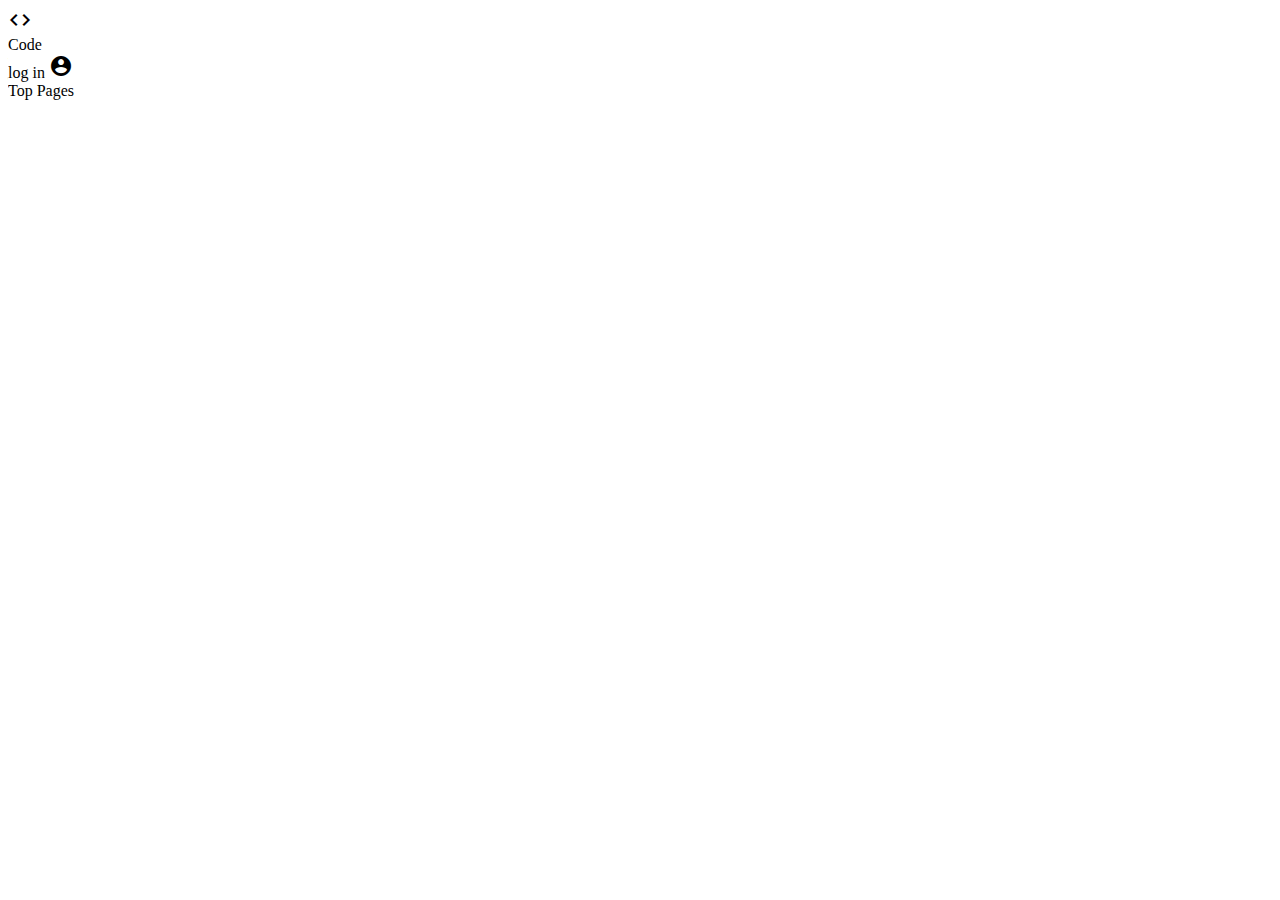
==== src/web/index.html @ 80d1af94 "Push Update 02/05/2021, 21:12:35" ====
<!DOCTYPE html>
<html>
	<head>
		<meta charset="utf-8">
		<title>(GAME NAME)</title>
		<script type="text/javascript" src="/js/main.js"></script>
		<link href="/css/main.css" rel="stylesheet" type="text/css">
		<link href="https://fonts.googleapis.com/icon?family=Material+Icons" rel="stylesheet">
		<link href="https://fonts.googleapis.com/css2?family=Bungee&family=Nova+Mono&family=Turret+Road:wght@400;700&family=Ubuntu+Mono&display=swap" rel="stylesheet">
		<link href="https://fonts.gstatic.com" rel="preconnect">
	</head>
	<body>
		<div class="bg-r">
			<div class="bg">
				<div class="wr">
					<div class="top">
						<div class="icon">
							<span class="icon-i material-icons">code</span>
						</div>
						<div class="title">
							Code
						</div>
						<div class="account">
							<span class="txt">log in</span>
							<span class="account-i material-icons">account_circle</span>
						</div>
					</div>
					<div class="main">
						<div class="h">
							Top Pages
						</div>
						<div class="list">
						</div>
					</div>
				</div>
			</div>
		</div>
	</body>
</html>
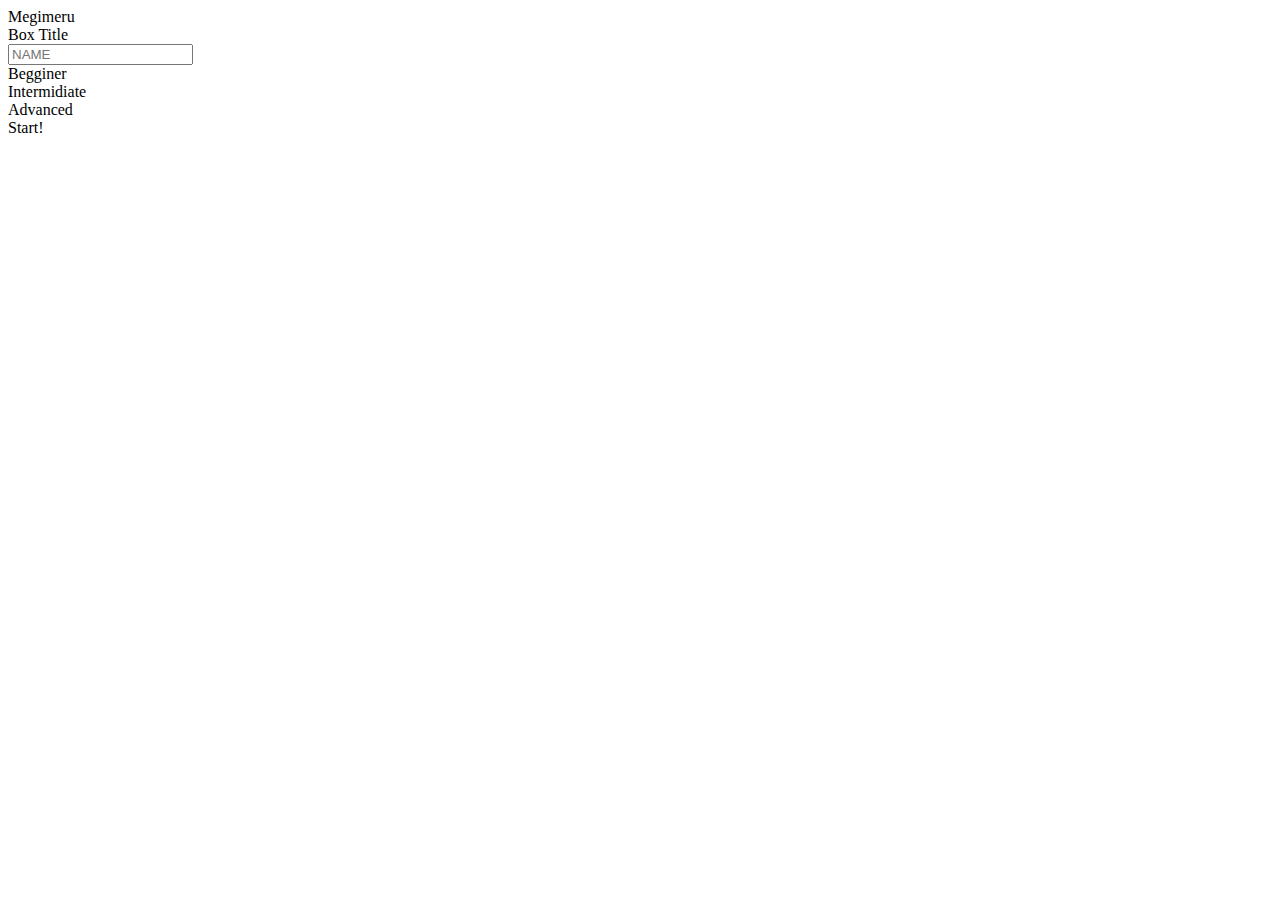
==== commit ab925f3e: "Push Update 02/06/2021, 09:01:25" ====
--- a/src/web/index.html
+++ b/src/web/index.html
@@ -2,37 +2,31 @@
 <html>
 	<head>
 		<meta charset="utf-8">
-		<title>(GAME NAME)</title>
+		<title>Megimeru</title>
 		<script type="text/javascript" src="/js/main.js"></script>
 		<link href="/css/main.css" rel="stylesheet" type="text/css">
+		<link rel="preconnect" href="https://fonts.gstatic.com">
 		<link href="https://fonts.googleapis.com/icon?family=Material+Icons" rel="stylesheet">
-		<link href="https://fonts.googleapis.com/css2?family=Bungee&family=Nova+Mono&family=Turret+Road:wght@400;700&family=Ubuntu+Mono&display=swap" rel="stylesheet">
-		<link href="https://fonts.gstatic.com" rel="preconnect">
+		<link href="https://fonts.googleapis.com/css2?family=Sriracha&display=swap" rel="stylesheet">
 	</head>
 	<body>
-		<div class="bg-r">
-			<div class="bg">
-				<div class="wr">
-					<div class="top">
-						<div class="icon">
-							<span class="icon-i material-icons">code</span>
-						</div>
-						<div class="title">
-							Code
-						</div>
-						<div class="account">
-							<span class="txt">log in</span>
-							<span class="account-i material-icons">account_circle</span>
-						</div>
-					</div>
-					<div class="main">
-						<div class="h">
-							Top Pages
-						</div>
-						<div class="list">
-						</div>
-					</div>
-				</div>
+		<div class="title">
+			Megimeru
+		</div>
+		<div class="box">
+			<div class="t">
+				Box Title
+			</div>
+			<div class="name">
+				<input type="text" class="name-inp" placeholder="NAME">
+			</div>
+			<div class="level">
+				<div class="l0 s">Begginer</div>
+				<div class="l1">Intermidiate</div>
+				<div class="l2">Advanced</div>
+			</div>
+			<div class="start">
+				Start!
 			</div>
 		</div>
 	</body>
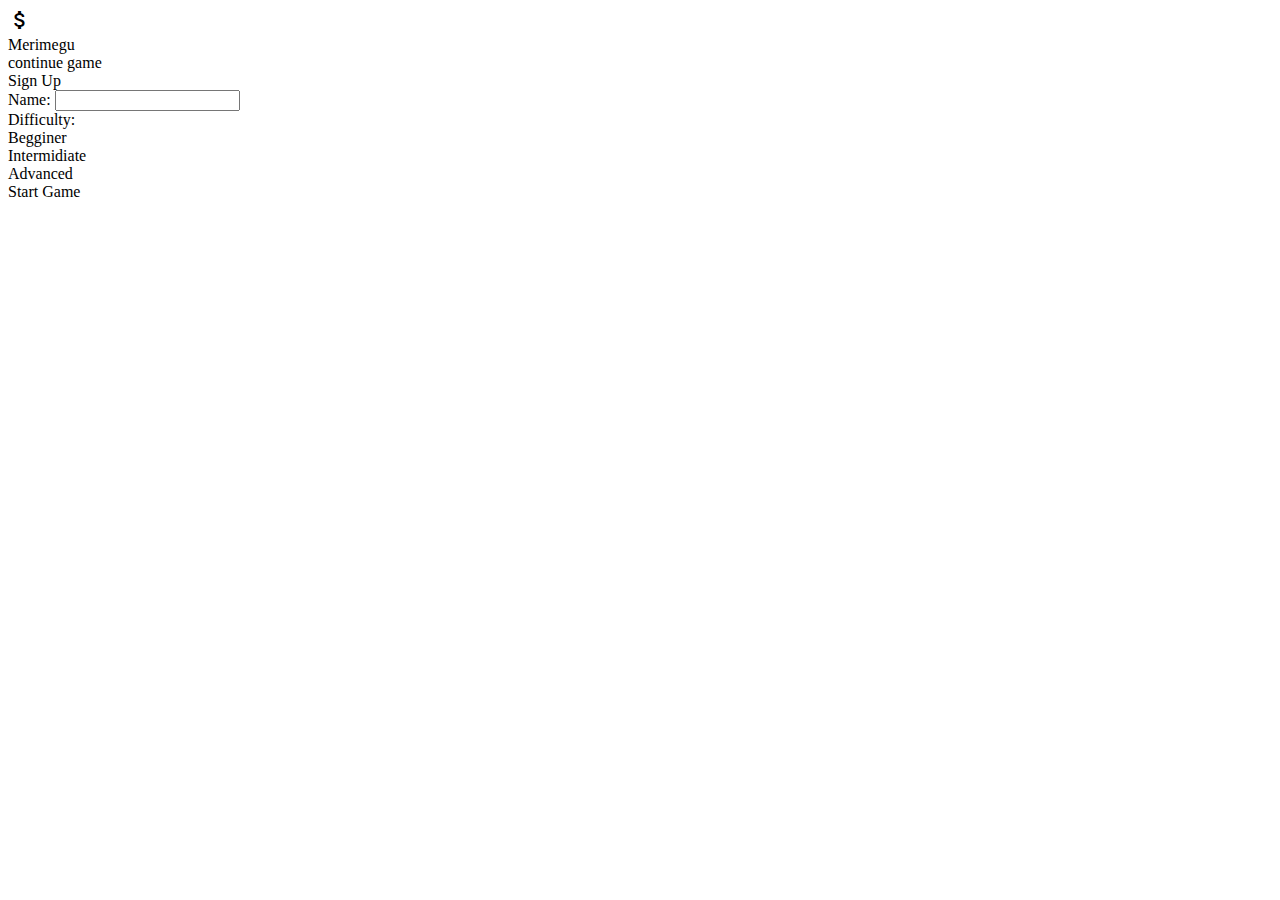
==== commit 2223ca29: "Push Update 02/06/2021, 16:39:41" ====
--- a/src/web/index.html
+++ b/src/web/index.html
@@ -5,28 +5,56 @@
 		<title>Megimeru</title>
 		<script type="text/javascript" src="/js/main.js"></script>
 		<link href="/css/main.css" rel="stylesheet" type="text/css">
-		<link rel="preconnect" href="https://fonts.gstatic.com">
 		<link href="https://fonts.googleapis.com/icon?family=Material+Icons" rel="stylesheet">
-		<link href="https://fonts.googleapis.com/css2?family=Sriracha&display=swap" rel="stylesheet">
+		<link href="https://fonts.googleapis.com/css2?family=Bungee&family=Nova+Mono&family=Turret+Road:wght@400;700&family=Ubuntu+Mono&family=Montserrat+Alternates&display=swap" rel="stylesheet">
+		<link href="https://fonts.gstatic.com" rel="preconnect">
 	</head>
 	<body>
-		<div class="title">
-			Megimeru
-		</div>
-		<div class="box">
-			<div class="t">
-				Box Title
-			</div>
-			<div class="name">
-				<input type="text" class="name-inp" placeholder="NAME">
-			</div>
-			<div class="level">
-				<div class="l0 s">Begginer</div>
-				<div class="l1">Intermidiate</div>
-				<div class="l2">Advanced</div>
-			</div>
-			<div class="start">
-				Start!
+		<div class="bg-r">
+			<div class="bg">
+				<div class="wr">
+					<div class="top">
+						<div class="icon">
+							<span class="icon-i material-icons">attach_money</span>
+						</div>
+						<div class="title">
+							Merimegu
+						</div>
+						<div class="c-game">
+							<span class="txt">continue game</span>
+						</div>
+					</div>
+					<div class="main">
+						<div class="h">
+							Sign Up
+						</div>
+						<div class="box">
+							<div class="name">
+								<label for="nm-inp">Name:</label>
+								<input id="nm-inp" type="text" spellcheck="false">
+							</div>
+							<div class="lvl">
+								<label for="lvl-inp">Difficulty:</label>
+								<div class="lvl-l">
+									<div class="lvl-e lvl-0 lvl-s">
+										Begginer
+									</div>
+									<div class="lvl-e lvl-1">
+										Intermidiate
+									</div>
+									<div class="lvl-e lvl-2">
+										Advanced
+									</div>
+								</div>
+							</div>
+							<div class="start-g">
+								Start Game
+							</div>
+						</div>
+					</div>
+				</div>
+				<div class="err">
+				</div>
 			</div>
 		</div>
 	</body>
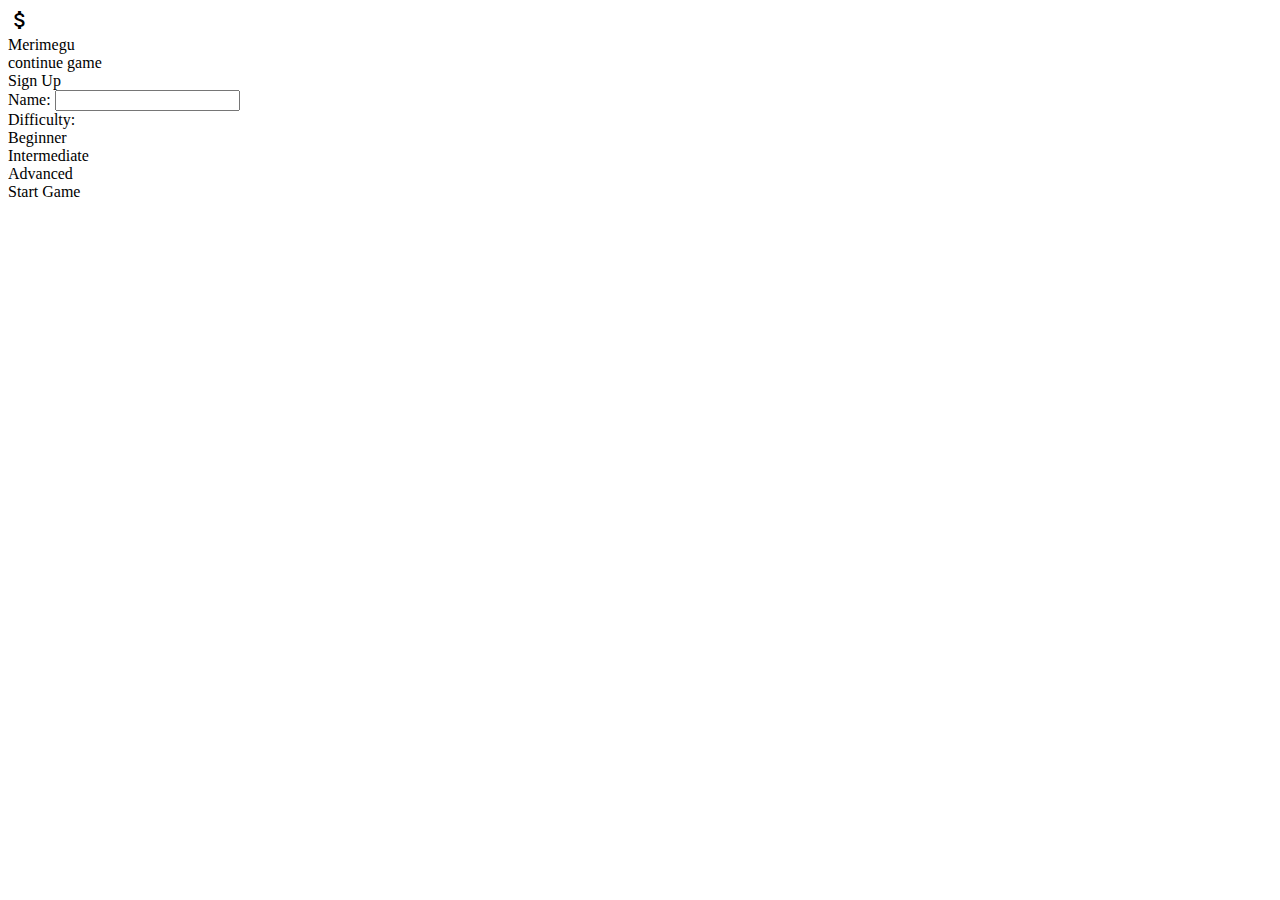
==== commit 38177344: "Fixed some typos" ====
--- a/src/web/index.html
+++ b/src/web/index.html
@@ -37,10 +37,10 @@
 								<label for="lvl-inp">Difficulty:</label>
 								<div class="lvl-l">
 									<div class="lvl-e lvl-0 lvl-s">
-										Begginer
+										Beginner
 									</div>
 									<div class="lvl-e lvl-1">
-										Intermidiate
+										Intermediate
 									</div>
 									<div class="lvl-e lvl-2">
 										Advanced
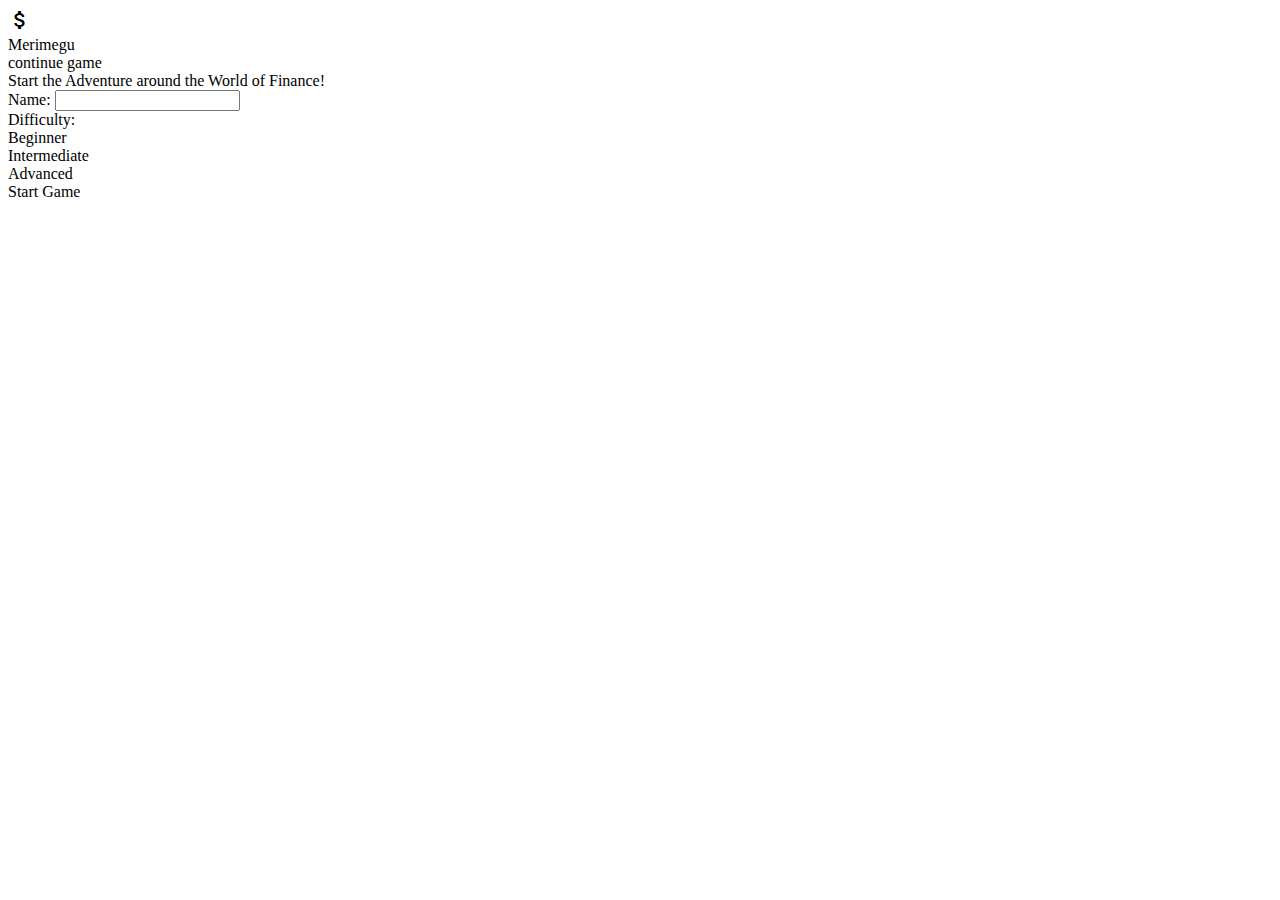
==== commit eebf3420: "Push Update 02/07/2021, 08:56:29" ====
--- a/src/web/index.html
+++ b/src/web/index.html
@@ -6,8 +6,8 @@
 		<script type="text/javascript" src="/js/main.js"></script>
 		<link href="/css/main.css" rel="stylesheet" type="text/css">
 		<link href="https://fonts.googleapis.com/icon?family=Material+Icons" rel="stylesheet">
-		<link href="https://fonts.googleapis.com/css2?family=Bungee&family=Nova+Mono&family=Turret+Road:wght@400;700&family=Ubuntu+Mono&family=Montserrat+Alternates&display=swap" rel="stylesheet">
-		<link href="https://fonts.gstatic.com" rel="preconnect">
+		<link href="https://fonts.googleapis.com/css2?family=Bungee&family=Nova+Mono&family=Turret+Road:wght@700&family=Ubuntu+Mono&family=Montserrat+Alternates&display=swap" rel="stylesheet">
+		<link href="https://fonts.gstatic.com" rel="preconnect" crossorigin>
 	</head>
 	<body>
 		<div class="bg-r">
@@ -26,7 +26,7 @@
 					</div>
 					<div class="main">
 						<div class="h">
-							Sign Up
+							Start the Adventure around the World of Finance!
 						</div>
 						<div class="box">
 							<div class="name">
